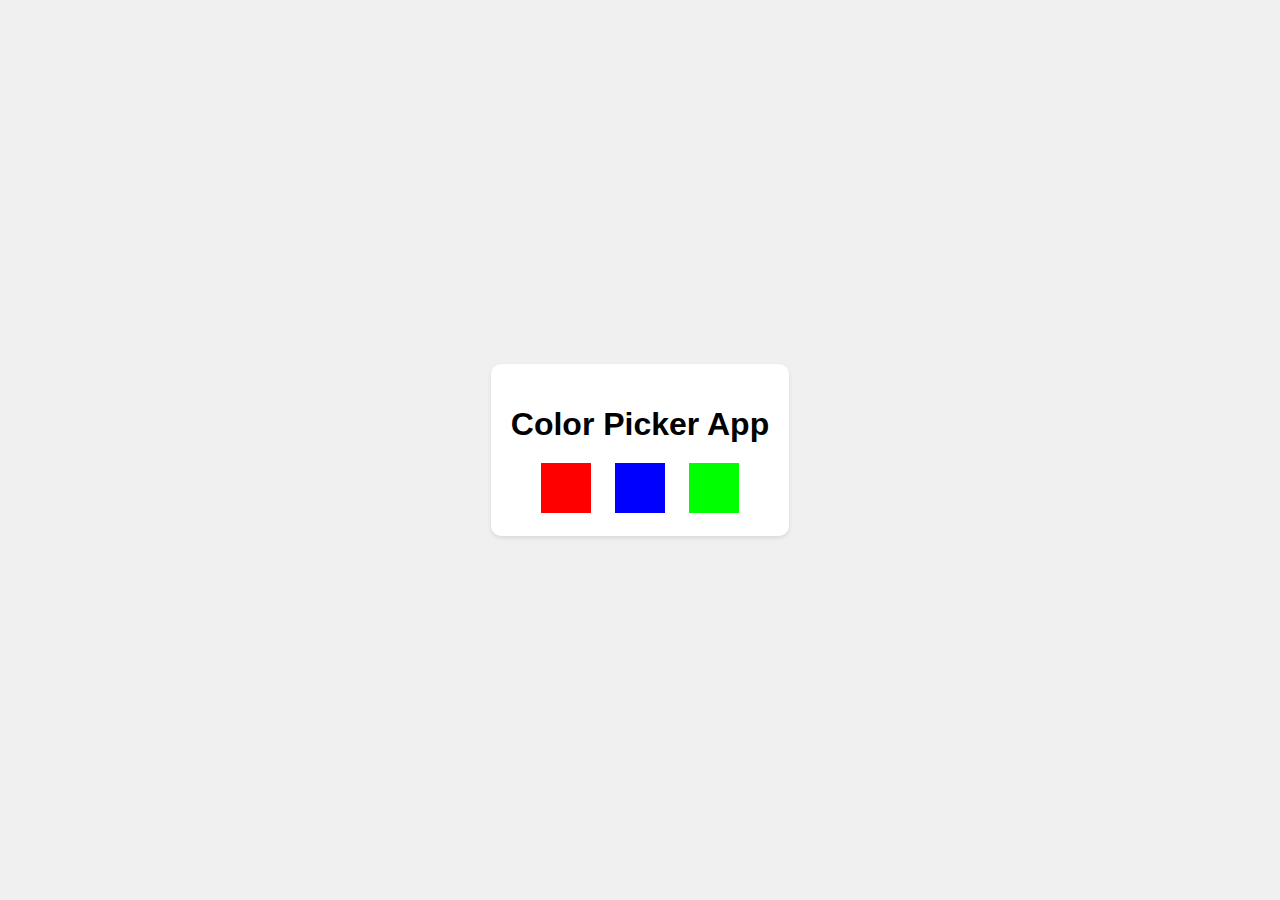
==== index.html @ f18f7f89 "Init exercise draft" ====
<!DOCTYPE html>
<html lang="en">
  <head>
    <meta charset="UTF-8" />
    <meta name="viewport" content="width=device-width, initial-scale=1.0" />
    <link rel="stylesheet" href="styles.css" />
    <title>Color Picker App</title>
  </head>
  <body>
    <div class="container">
      <!-- Add here the app title as a h1 title (ex. Color Picker App) -->
      <h1>Color Picker App</h1>
      <div class="buttons-wrapper">
        <!--
        Create 3 or more buttons with the class color-button and a second class with the name of the color (ex. red, blue, green).
        Each button should have a different color (ex. red, blue, green).
        Also we need to assign an id to each button (ex. red, blue, green or a specific HEX color #ff0000, #0000ff, #00ff00).
        The id will be used to change the background color of the body element.
        
        -->
        <button class="color-button red" id="red"></button>
        <button class="color-button blue" id="blue"></button>
        <button class="color-button green" id="green"></button>
      </div>
    </div>
    <!-- Add here the script tag for the main.js file and write the JavaScript -->
    <script src="main.js"></script>
  </body>
</html>
---- styles.css ----
body {
  font-family: Arial, Helvetica, sans-serif;
  background-color: #f0f0f0;
  display: flex;
  justify-content: center;
  align-items: center;
  height: 100vh;
  margin: 0;
}

.container {
  text-align: center;
  background-color: #fff;
  padding: 20px;
  border-radius: 10px;
  box-shadow: 0 2px 4px rgba(0, 0, 0, 0.1);
}

h1 {
  margin-bottom: 20px;
}

.buttons-container {
  display: flex;
  justify-content: center;
  margin-bottom: 20px;
}

.color-button {
  width: 50px;
  height: 50px;
  margin: 0 10px;
  border: none;
  cursor: pointer;
}

.red {
  background-color: #ff0000;
}
.green {
  background-color: #00ff00;
}
.blue {
  background-color: #0000ff;
}
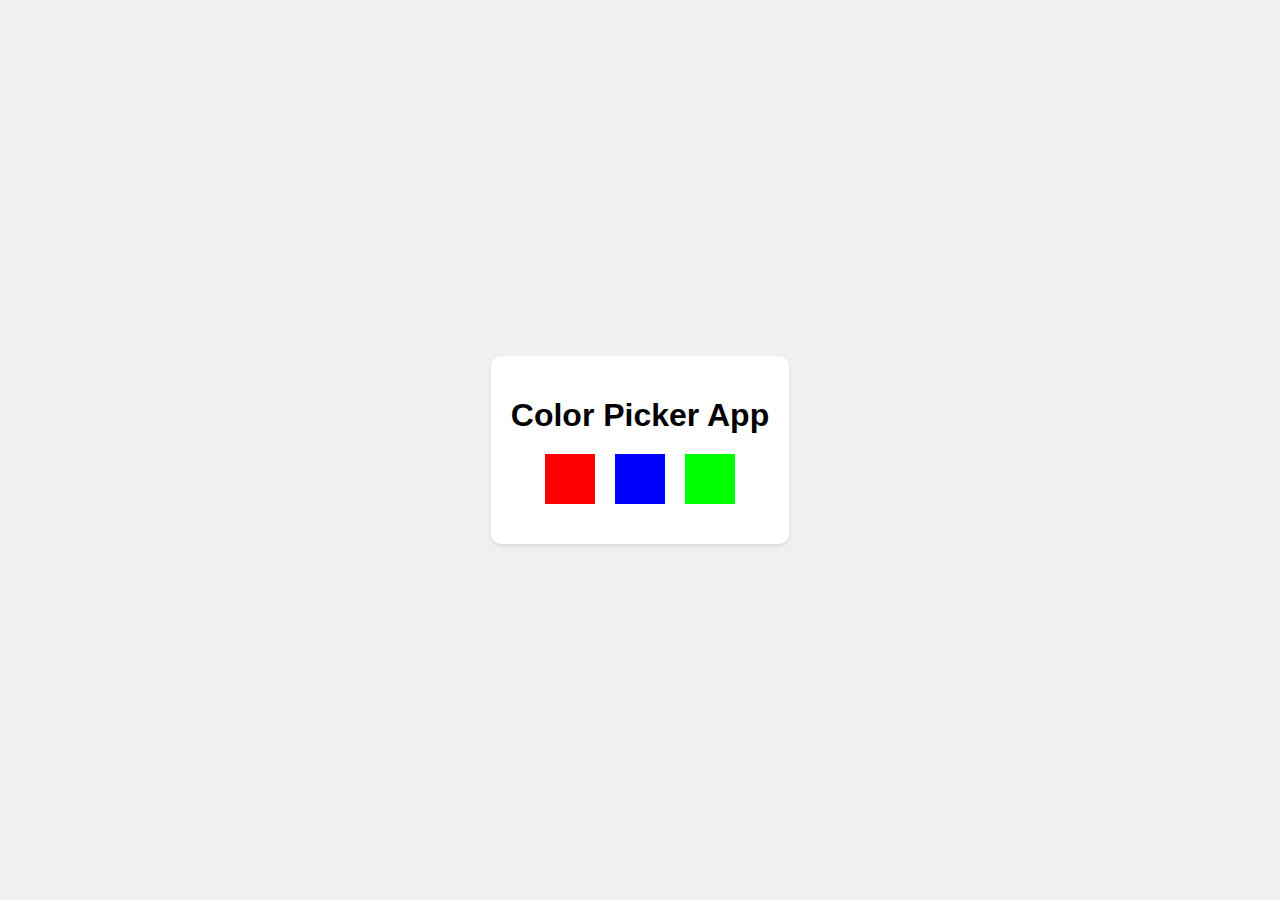
==== commit 3ef67c8c: "simplified the exercise" ====
--- a/index.html
+++ b/index.html
@@ -10,7 +10,7 @@
     <div class="container">
       <!-- Add here the app title as a h1 title (ex. Color Picker App) -->
       <h1>Color Picker App</h1>
-      <div class="buttons-wrapper">
+      <div class="tiles-wrapper">
         <!--
         Create 3 or more buttons with the class color-button and a second class with the name of the color (ex. red, blue, green).
         Each button should have a different color (ex. red, blue, green).
@@ -18,12 +18,11 @@
         The id will be used to change the background color of the body element.
         
         -->
-        <button class="color-button red" id="red"></button>
-        <button class="color-button blue" id="blue"></button>
-        <button class="color-button green" id="green"></button>
+        <button class="color-button" id="red-tile"></button>
+        <button class="color-button" id="blue-tile"></button>
+        <button class="color-button" id="green-tile"></button>
       </div>
     </div>
-    <!-- Add here the script tag for the main.js file and write the JavaScript -->
     <script src="main.js"></script>
   </body>
 </html>
--- a/styles.css
+++ b/styles.css
@@ -20,7 +20,7 @@
   margin-bottom: 20px;
 }
 
-.buttons-container {
+.tiles-wrapper {
   display: flex;
   justify-content: center;
   margin-bottom: 20px;
@@ -34,12 +34,12 @@
   cursor: pointer;
 }
 
-.red {
+#red-tile {
   background-color: #ff0000;
 }
-.green {
+#green-tile {
   background-color: #00ff00;
 }
-.blue {
+#blue-tile {
   background-color: #0000ff;
 }
